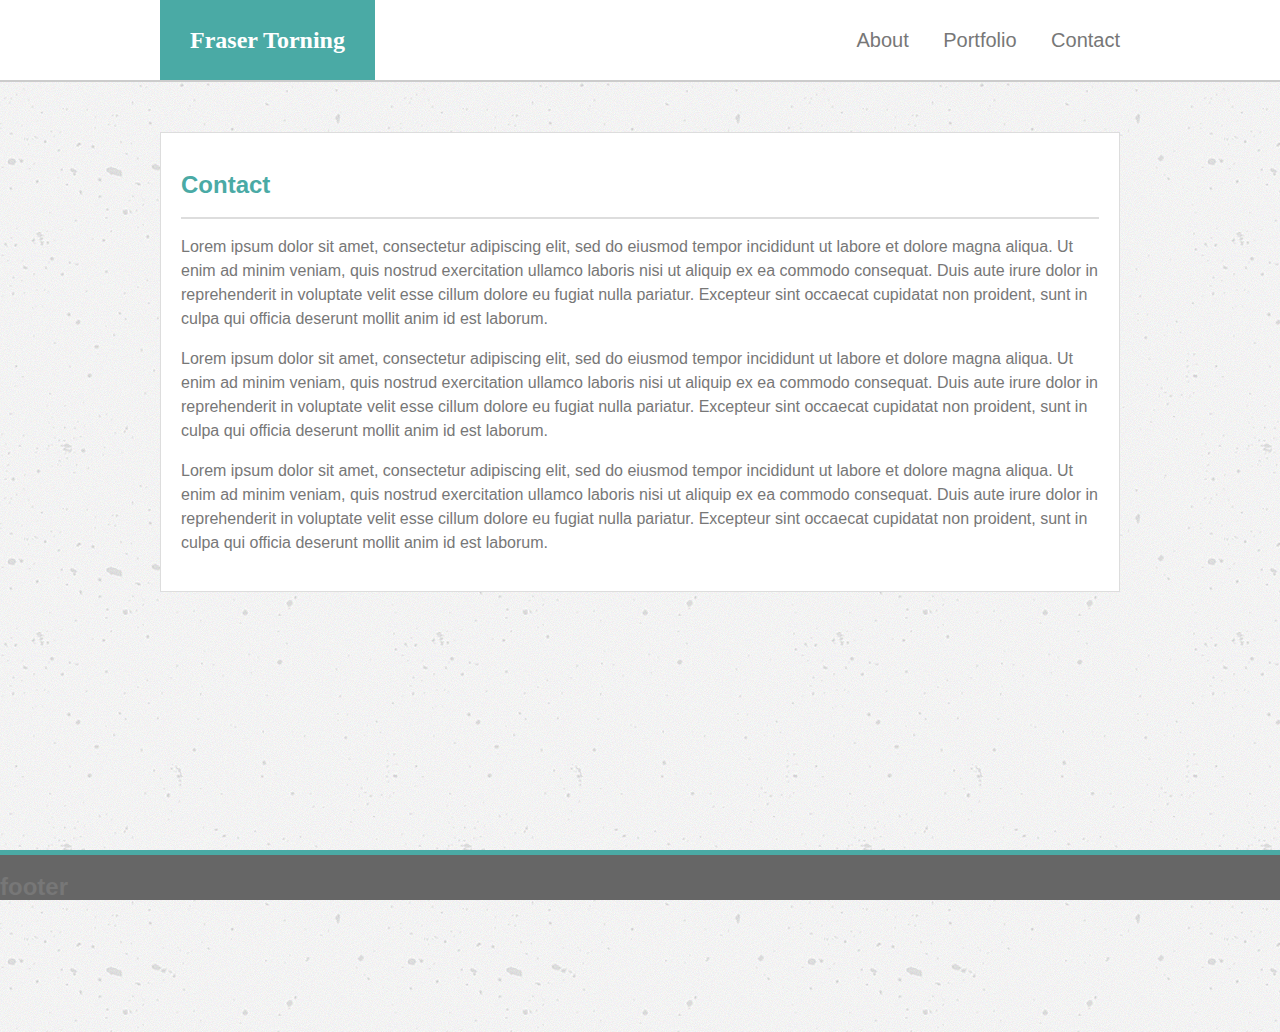
==== contact.html @ 3114dc0f "finished index css, working on portfolio tiles" ====
<!DOCTYPE <!DOCTYPE html>
<html>
<head>
    <meta charset="utf-8" />
    <meta http-equiv="X-UA-Compatible" content="IE=edge">
    <title>Page Title</title>
    <meta name="viewport" content="width=device-width, initial-scale=1">
    <!-- Latest compiled and minified CSS -->
	<!-- <link rel="stylesheet" href="https://maxcdn.bootstrapcdn.com/bootstrap/3.3.6/css/bootstrap.min.css" integrity="sha384-1q8mTJOASx8j1Au+a5WDVnPi2lkFfwwEAa8hDDdjZlpLegxhjVME1fgjWPGmkzs7" crossorigin="anonymous"> -->
	<!-- Linking jQuery -->
    <!-- <script type="text/javascript" src="https://cdnjs.cloudflare.com/ajax/libs/jquery/3.1.0/jquery.min.js"></script> -->
    <!-- Local assets -->
    <link rel="stylesheet" type="text/css" media="screen" href="./assets/css/style.css" />
    <!-- <link rel="stylesheet" type="text/css" media="screen" href="./assets/css/reset.css" /> -->
    <!-- <script src="./assets/js/main.js"></script> -->
</head>
<body>
    <header class="header-style">
    <!-- </header> -->
        <div class="wrapper">
            <h2 class="navbar-brand-custom">Fraser Torning</h2>
            <ul class="navbar-menu">
                <li><a href="index.html">About</a></li>
                <li><a href="portfolio.html">Portfolio</a></li>
                <li><a href="#">Contact</a></li>
            </ul>
        </div>
        
        
    </header>
        <div class="wrapper">    
        <section class="section-style">
            
            <div class="section-header">
                <h2>Contact</h2>
            </div>
            <div class="section-body">
                <!-- <img class="section-img" src="./assets/images/fet.jpg" alt="Fraser Profile Picture" /> -->
                <p>Lorem ipsum dolor sit amet, consectetur adipiscing elit, sed do eiusmod tempor incididunt ut 
                    labore et dolore magna aliqua. Ut enim ad minim veniam, quis nostrud exercitation ullamco 
                    laboris nisi ut aliquip ex ea commodo consequat. Duis aute irure dolor in reprehenderit in 
                    voluptate velit esse cillum dolore eu fugiat nulla pariatur. Excepteur sint occaecat 
                    cupidatat non proident, sunt in culpa qui officia deserunt mollit anim id est laborum.</p>
                <p>Lorem ipsum dolor sit amet, consectetur adipiscing elit, sed do eiusmod tempor incididunt ut 
                        labore et dolore magna aliqua. Ut enim ad minim veniam, quis nostrud exercitation ullamco 
                        laboris nisi ut aliquip ex ea commodo consequat. Duis aute irure dolor in reprehenderit in 
                        voluptate velit esse cillum dolore eu fugiat nulla pariatur. Excepteur sint occaecat 
                        cupidatat non proident, sunt in culpa qui officia deserunt mollit anim id est laborum.</p>
                <p>Lorem ipsum dolor sit amet, consectetur adipiscing elit, sed do eiusmod tempor incididunt ut 
                        labore et dolore magna aliqua. Ut enim ad minim veniam, quis nostrud exercitation ullamco 
                        laboris nisi ut aliquip ex ea commodo consequat. Duis aute irure dolor in reprehenderit in 
                        voluptate velit esse cillum dolore eu fugiat nulla pariatur. Excepteur sint occaecat 
                        cupidatat non proident, sunt in culpa qui officia deserunt mollit anim id est laborum.</p>
            </div>
        
        </section>
    </div>
    
    <footer class="footer-style">
        <h2>footer</h2>
        
    </footer>
</body>
</html>
---- assets/css/style.css ----
body {
    background-image: url("../images/concrete-texture.png");
    font-family: 'Arial', 'Helvetica Neue', Helvetica, sans-serif;
    color: #777777;
    line-height: 24px;
    font-size: 16px;
    width: 100%;
    margin: 0;
}

.header-style {
    width: 100%;
    background-color: #FFFFFF;
    height: 80px;
    margin: 0;
    padding: 0;
    border-bottom: 2px solid #CCCCCC;
    clear: both;
  
}

.wrapper {
    max-width: 960px;
    height: 100%;
    width: 95%;
    margin: auto;
}

.navbar-brand-custom {
    color: #FFFFFF;
    font-family: 'Georgia', 'Times New Roman', Times, serif;
    background-color: #4AAAA5;
    margin-top: 0px;
    float: left;
    height: 80px;
    line-height: 80px;
    text-align: center;
    padding-right: 30px;
    padding-left: 30px;
}

.navbar-menu {
    position: relative;
    left: 0;
    padding: 0;
    margin-top: 0px;
    float: right;
}

.navbar-menu > li {
    list-style-type: none;
    line-height: 80px;
    padding-left: 30px;
    display: inline-block;
    font-size: 20px;
}

.navbar-menu > li > a:link {
    color: #777777;
    text-decoration: none;
}

.navbar-menu > li > a:hover {
    color: #4AAAA5;
    text-decoration: none;
}

.section-style {
    box-sizing: border-box;
    margin-top: 50px;
    padding: 20px;
    width: 100%;
    background: #FFFFFF;
    border: 1px solid #dddddd;
}

.section-header {
    color: #4AAAA5;
    border-bottom: 2px solid #dddddd;

}

.section-img {
    float: left;
    width: 150px;
    margin-right: 20px;
    margin-bottom: 20px;
}


.footer-style {
    position: fixed;
    left: 0;
    bottom: 0;
    height: 45px;
    width: 100%;
    background-color: #666666;
    margin: 0;
    padding: 0;
    border-top: 5px solid #4AAAA5;
}

.project-tile {
    float: left;
    background-image: url("http://i0.kym-cdn.com/entries/icons/original/000/021/807/4d7.png");
    background-size: 250px;
    margin-top: 20px;
    width: 250px;
    height: 200px;
    margin: 15px;
}

.project-tile > img {
    width: 100%;
    z-index: 0;
}

.project-title {
    margin-top: 150px;
    background: #4AAAA5;
    width: 100%;
    height: 40px;
    z-index: 2;
}

.project-title > p {
    text-align: center;
    color: #FFFFFF;
    line-height: 40px;
}
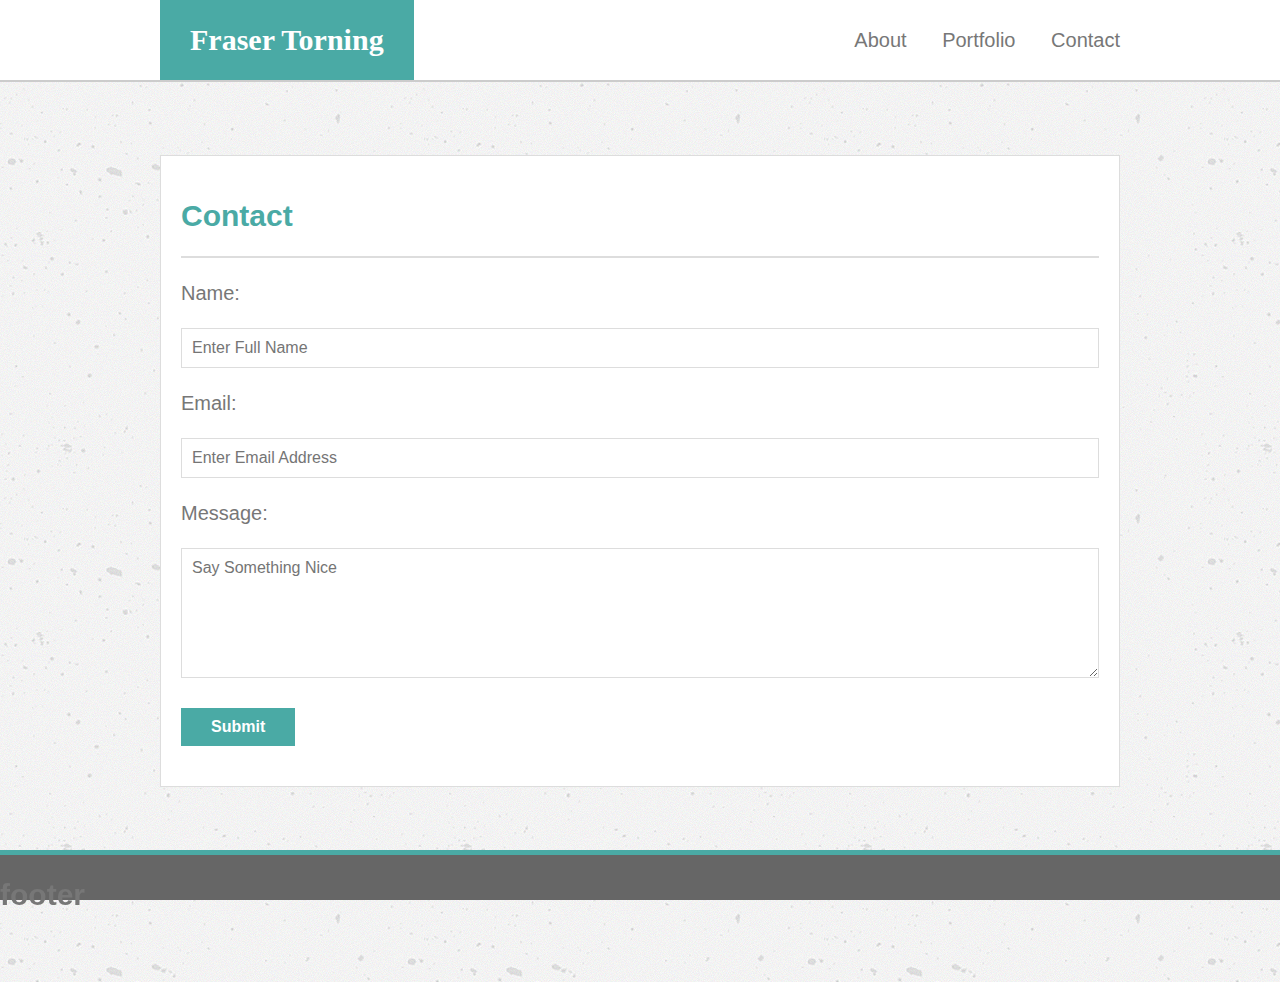
==== commit e18ab866: "finished portfolio.html" ====
--- a/contact.html
+++ b/contact.html
@@ -6,13 +6,15 @@
     <title>Page Title</title>
     <meta name="viewport" content="width=device-width, initial-scale=1">
     <!-- Latest compiled and minified CSS -->
-	<!-- <link rel="stylesheet" href="https://maxcdn.bootstrapcdn.com/bootstrap/3.3.6/css/bootstrap.min.css" integrity="sha384-1q8mTJOASx8j1Au+a5WDVnPi2lkFfwwEAa8hDDdjZlpLegxhjVME1fgjWPGmkzs7" crossorigin="anonymous"> -->
+    <!-- <link rel="stylesheet" href="https://maxcdn.bootstrapcdn.com/bootstrap/3.3.6/css/bootstrap.min.css" 
+     integrity="sha384-1q8mTJOASx8j1Au+a5WDVnPi2lkFfwwEAa8hDDdjZlpLegxhjVME1fgjWPGmkzs7" 
+     crossorigin="anonymous"> -->
 	<!-- Linking jQuery -->
-    <!-- <script type="text/javascript" src="https://cdnjs.cloudflare.com/ajax/libs/jquery/3.1.0/jquery.min.js"></script> -->
+    <script type="text/javascript" src="https://cdnjs.cloudflare.com/ajax/libs/jquery/3.1.0/jquery.min.js"></script>
     <!-- Local assets -->
     <link rel="stylesheet" type="text/css" media="screen" href="./assets/css/style.css" />
     <!-- <link rel="stylesheet" type="text/css" media="screen" href="./assets/css/reset.css" /> -->
-    <!-- <script src="./assets/js/main.js"></script> -->
+    <script src="./assets/js/main.js"></script>
 </head>
 <body>
     <header class="header-style">
@@ -35,24 +37,17 @@
                 <h2>Contact</h2>
             </div>
             <div class="section-body">
-                <!-- <img class="section-img" src="./assets/images/fet.jpg" alt="Fraser Profile Picture" /> -->
-                <p>Lorem ipsum dolor sit amet, consectetur adipiscing elit, sed do eiusmod tempor incididunt ut 
-                    labore et dolore magna aliqua. Ut enim ad minim veniam, quis nostrud exercitation ullamco 
-                    laboris nisi ut aliquip ex ea commodo consequat. Duis aute irure dolor in reprehenderit in 
-                    voluptate velit esse cillum dolore eu fugiat nulla pariatur. Excepteur sint occaecat 
-                    cupidatat non proident, sunt in culpa qui officia deserunt mollit anim id est laborum.</p>
-                <p>Lorem ipsum dolor sit amet, consectetur adipiscing elit, sed do eiusmod tempor incididunt ut 
-                        labore et dolore magna aliqua. Ut enim ad minim veniam, quis nostrud exercitation ullamco 
-                        laboris nisi ut aliquip ex ea commodo consequat. Duis aute irure dolor in reprehenderit in 
-                        voluptate velit esse cillum dolore eu fugiat nulla pariatur. Excepteur sint occaecat 
-                        cupidatat non proident, sunt in culpa qui officia deserunt mollit anim id est laborum.</p>
-                <p>Lorem ipsum dolor sit amet, consectetur adipiscing elit, sed do eiusmod tempor incididunt ut 
-                        labore et dolore magna aliqua. Ut enim ad minim veniam, quis nostrud exercitation ullamco 
-                        laboris nisi ut aliquip ex ea commodo consequat. Duis aute irure dolor in reprehenderit in 
-                        voluptate velit esse cillum dolore eu fugiat nulla pariatur. Excepteur sint occaecat 
-                        cupidatat non proident, sunt in culpa qui officia deserunt mollit anim id est laborum.</p>
+                <form id="contact-request" name="contact-request">
+                    <p>Name:</p>
+                    <input class="field" type="text" name="name" id="name" placeholder="Enter Full Name">
+                    <p>Email:</p>
+                    <input type="text" class="field" name="email" id="email" placeholder="Enter Email Address">
+                    <p>Message:</p>
+                    <textarea rows="6" class="field" name="message" id="message" placeholder="Say Something Nice"></textarea>
+                    <br><br>
+                    <input type="submit" class="sb-btn" name="submit" id="sumbit" value="Submit">
+                </form>
             </div>
-        
         </section>
     </div>
     
--- a/assets/css/style.css
+++ b/assets/css/style.css
@@ -2,8 +2,8 @@
     background-image: url("../images/concrete-texture.png");
     font-family: 'Arial', 'Helvetica Neue', Helvetica, sans-serif;
     color: #777777;
-    line-height: 24px;
-    font-size: 16px;
+    line-height: 30px;
+    font-size: 20px;
     width: 100%;
     margin: 0;
 }
@@ -55,7 +55,7 @@
     font-size: 20px;
 }
 
-.navbar-menu > li > a:link {
+.navbar-menu > li > a:link, a:visited {
     color: #777777;
     text-decoration: none;
 }
@@ -72,6 +72,8 @@
     width: 100%;
     background: #FFFFFF;
     border: 1px solid #dddddd;
+    float: left;
+    margin-bottom: 100px;
 }
 
 .section-header {
@@ -106,25 +108,49 @@
     background-size: 250px;
     margin-top: 20px;
     width: 250px;
-    height: 200px;
+    height: 190px;
     margin: 15px;
 }
 
 .project-tile > img {
     width: 100%;
     z-index: 0;
+    
 }
 
 .project-title {
     margin-top: 150px;
     background: #4AAAA5;
     width: 100%;
-    height: 40px;
+    height: 30px;
     z-index: 2;
 }
 
 .project-title > p {
     text-align: center;
     color: #FFFFFF;
-    line-height: 40px;
+    line-height: 30px;
 }
+
+.field {
+    width: 100%;
+    clear: both;
+    border: 1px solid #dddddd;
+    padding: 10;
+    font-size: 16px;
+    font-family: Arial, Helvetica, sans-serif;
+}
+
+.sb-btn {
+    background: #4AAAA5;
+    padding: 10px 30px;
+    font-size: 16px;
+    font-weight: bold;
+    color: #FFFFFF;
+    border: none;
+}
+
+.sb-btn:active {
+    background: #FFFFFF;
+    color: #4AAAA5;
+}
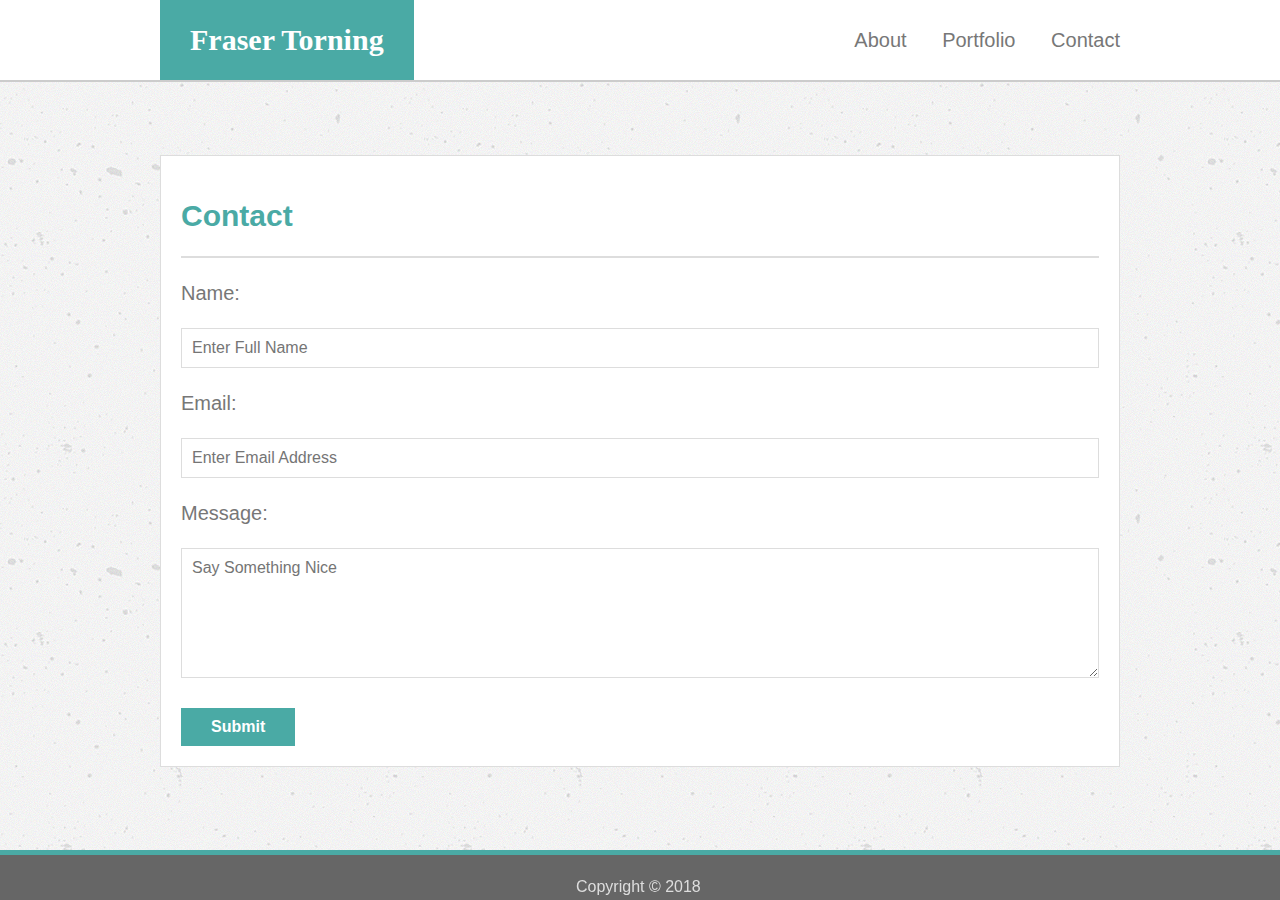
==== commit 6769bf74: "contacts pseudo form complete" ====
--- a/contact.html
+++ b/contact.html
@@ -14,7 +14,7 @@
     <!-- Local assets -->
     <link rel="stylesheet" type="text/css" media="screen" href="./assets/css/style.css" />
     <!-- <link rel="stylesheet" type="text/css" media="screen" href="./assets/css/reset.css" /> -->
-    <script src="./assets/js/main.js"></script>
+    
 </head>
 <body>
     <header class="header-style">
@@ -37,7 +37,7 @@
                 <h2>Contact</h2>
             </div>
             <div class="section-body">
-                <form id="contact-request" name="contact-request">
+                <!-- <form id="contact-request" name="contact-request"> -->
                     <p>Name:</p>
                     <input class="field" type="text" name="name" id="name" placeholder="Enter Full Name">
                     <p>Email:</p>
@@ -45,15 +45,16 @@
                     <p>Message:</p>
                     <textarea rows="6" class="field" name="message" id="message" placeholder="Say Something Nice"></textarea>
                     <br><br>
-                    <input type="submit" class="sb-btn" name="submit" id="sumbit" value="Submit">
-                </form>
+                    <!-- <input type="submit" class="sb-btn" name="submit" id="sumbit" value="Submit"> -->
+                    <button class="sb-btn" id="btn-submit">Submit</button>
+                <!-- </form> -->
             </div>
         </section>
     </div>
     
     <footer class="footer-style">
-        <h2>footer</h2>
-        
+        <p class="footer-text">Copyright &#169; 2018</p>
     </footer>
+    <script src="./assets/js/main.js"></script>
 </body>
 </html>--- a/assets/css/style.css
+++ b/assets/css/style.css
@@ -21,7 +21,7 @@
 
 .wrapper {
     max-width: 960px;
-    height: 100%;
+    /* height: 100%; */
     width: 95%;
     margin: auto;
 }
@@ -100,6 +100,14 @@
     margin: 0;
     padding: 0;
     border-top: 5px solid #4AAAA5;
+    color: #dddddd;
+}
+
+.footer-text {
+    position: fixed;
+    bottom: -18px;
+    left: 45%;
+    font-size: 16px;
 }
 
 .project-tile {
